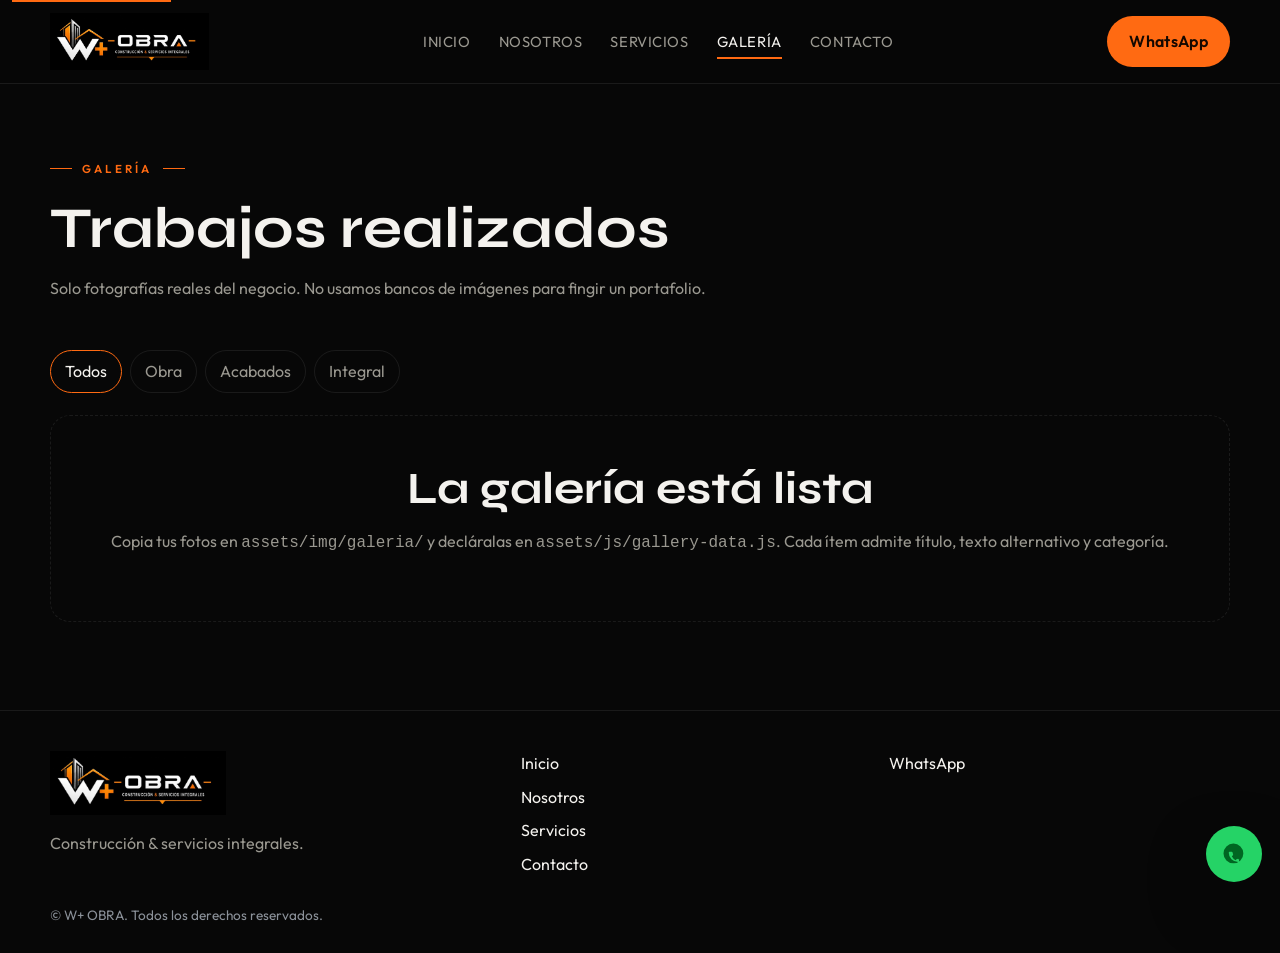
==== w-plus-obra/galeria.html @ 9a0ccb49 "Add files via upload" ====
<!DOCTYPE html>
<html lang="es">
<head>
  <meta charset="utf-8">
  <meta name="viewport" content="width=device-width, initial-scale=1">
  <title>Galería de obras | W+ OBRA</title>
  <meta name="description" content="Galería de trabajos de W+ OBRA. Espacio listo para fotografías reales de construcción y acabados, sin deformar las imágenes.">
  <link rel="canonical" href="galeria.html">
  <meta property="og:title" content="Galería de obras | W+ OBRA">
  <meta property="og:description" content="Muestra visual de trabajos de W+ OBRA. Se actualiza con fotos reales del taller y de la obra.">
  <meta property="og:image" content="assets/brand/logo-mark.jpg">
  <link rel="icon" href="assets/brand/logo-mark.jpg" type="image/jpeg">
  <link rel="preconnect" href="https://fonts.googleapis.com">
  <link rel="preconnect" href="https://fonts.gstatic.com" crossorigin>
  <link href="https://fonts.googleapis.com/css2?family=Outfit:wght@300;400;500;600;700&family=Syne:wght@600;700;800&display=swap" rel="stylesheet">
  <link rel="stylesheet" href="assets/css/styles.css">
  <script type="application/ld+json">
  {
    "@context": "https://schema.org",
    "@type": "CollectionPage",
    "name": "Galería W+ OBRA",
    "description": "Trabajos realizados de construcción y servicios integrales"
  }
  </script>
</head>
<body data-page="galeria">
  <a class="skip-link" href="#contenido">Saltar al contenido</a>
  <header class="site-header" data-header>
    <div class="wrap header-inner">
      <a class="logo-link" href="index.html">
        <img class="logo-full" src="assets/brand/logo-header.jpg" width="280" height="58" alt="W+ OBRA, construcción y servicios integrales">
        <img class="logo-mark" src="assets/brand/logo-mark.jpg" width="48" height="48" alt="W+ OBRA">
      </a>
      <nav class="nav-desktop" data-nav aria-label="Principal">
        <a href="index.html" data-nav-key="inicio">Inicio</a>
        <a href="nosotros.html" data-nav-key="nosotros">Nosotros</a>
        <a href="servicios.html" data-nav-key="servicios">Servicios</a>
        <a href="galeria.html" data-nav-key="galeria">Galería</a>
        <a href="contacto.html" data-nav-key="contacto">Contacto</a>
      </nav>
      <a class="btn btn-primary header-cta" data-requires-whatsapp hidden target="_blank" rel="noopener noreferrer">WhatsApp</a>
      <button class="menu-toggle" type="button" data-open-menu aria-label="Abrir menú">
        <img src="assets/brand/logo-mark.jpg" alt="">
      </button>
    </div>
  </header>
  <div class="nav-mobile" data-mobile-nav aria-hidden="true">
    <div class="nav-mobile-top">
      <img src="assets/brand/logo-mark.jpg" width="56" height="56" alt="W+ OBRA" style="border-radius:14px;object-fit:cover">
      <button class="close-menu" type="button" data-close-menu aria-label="Cerrar menú">Cerrar</button>
    </div>
    <nav data-nav aria-label="Móvil">
      <a href="index.html" data-nav-key="inicio">Inicio</a>
      <a href="nosotros.html" data-nav-key="nosotros">Nosotros</a>
      <a href="servicios.html" data-nav-key="servicios">Servicios</a>
      <a href="galeria.html" data-nav-key="galeria">Galería</a>
      <a href="contacto.html" data-nav-key="contacto">Contacto</a>
    </nav>
  </div>

  <main id="contenido">
    <header class="page-hero wrap">
      <p class="eyebrow">Galería</p>
      <h1>Trabajos realizados</h1>
      <p class="muted">Solo fotografías reales del negocio. No usamos bancos de imágenes para fingir un portafolio.</p>
    </header>

    <section class="section" style="padding-top:8px" data-gallery>
      <div class="wrap">
        <div class="gallery-toolbar" role="toolbar" aria-label="Filtrar galería">
          <button class="chip is-active" type="button" data-filter="all">Todos</button>
          <button class="chip" type="button" data-filter="obra">Obra</button>
          <button class="chip" type="button" data-filter="acabados">Acabados</button>
          <button class="chip" type="button" data-filter="integral">Integral</button>
        </div>
        <div class="gallery-grid" data-gallery-grid></div>
        <div class="empty-gallery" data-gallery-empty>
          <h2>La galería está lista</h2>
          <p>Copia tus fotos en <code>assets/img/galeria/</code> y decláralas en <code>assets/js/gallery-data.js</code>. Cada ítem admite título, texto alternativo y categoría.</p>
        </div>
      </div>
    </section>
  </main>

  <div class="lightbox" data-lightbox role="dialog" aria-label="Imagen ampliada">
    <img alt="">
  </div>

  <footer class="site-footer">
    <div class="wrap footer-grid">
      <div>
        <img class="footer-logo" src="assets/brand/logo-header.jpg" alt="W+ OBRA">
        <p class="muted">Construcción &amp; servicios integrales.</p>
      </div>
      <nav aria-label="Pie">
        <a href="index.html">Inicio</a>
        <a href="nosotros.html">Nosotros</a>
        <a href="servicios.html">Servicios</a>
        <a href="contacto.html">Contacto</a>
      </nav>
      <div>
        <a data-requires-whatsapp hidden target="_blank" rel="noopener noreferrer">WhatsApp</a>
      </div>
    </div>
    <div class="wrap legal">© W+ OBRA. Todos los derechos reservados.</div>
  </footer>
  <a class="wa-float" data-wa-float hidden target="_blank" rel="noopener noreferrer" aria-label="WhatsApp">
    <svg width="28" height="28" viewBox="0 0 24 24" fill="currentColor" aria-hidden="true"><path d="M20 11.5A8.5 8.5 0 1 1 11.5 3 8.5 8.5 0 0 1 20 11.5Zm-3.2 5.2-1.7-.5a.8.8 0 0 0-.7.1l-1 1a7 7 0 0 1-3.3-3.3l1-1a.8.8 0 0 0 .1-.7l-.5-1.7a.8.8 0 0 0-.8-.5h-1.6a.8.8 0 0 0-.8.8 8 8 0 0 0 8 8 .8.8 0 0 0 .8-.8v-1.6a.8.8 0 0 0-.5-.8Z"/></svg>
  </a>
  <script src="assets/js/config.js"></script>
  <script src="assets/js/gallery-data.js"></script>
  <script src="assets/js/gallery.js"></script>
  <script src="assets/js/main.js"></script>
</body>
</html>
---- w-plus-obra/assets/css/styles.css ----
:root {
  --bg: #070707;
  --bg-2: #0e0e0e;
  --elev: #141414;
  --ink: #f4f2ee;
  --muted: #9a9890;
  --line: rgba(255, 255, 255, 0.08);
  --accent: #ff6a12;
  --accent-deep: #e25500;
  --accent-soft: rgba(255, 106, 18, 0.14);
  --steel: #8b9199;
  --radius: 18px;
  --header: 84px;
  --shadow: 0 24px 60px rgba(0, 0, 0, 0.35);
  --font: "Outfit", system-ui, sans-serif;
  --display: "Syne", "Outfit", sans-serif;
  --max: 1180px;
}

*,
*::before,
*::after {
  box-sizing: border-box;
}

html {
  scroll-behavior: smooth;
}

html,
body {
  margin: 0;
  padding: 0;
  background: var(--bg);
  color: var(--ink);
  font-family: var(--font);
  font-size: 16px;
  line-height: 1.6;
  overflow-x: hidden;
}

img {
  max-width: 100%;
  height: auto;
  display: block;
}

a {
  color: inherit;
  text-decoration: none;
}

[hidden] {
  display: none !important;
}

h1,
h2,
h3 {
  color: var(--ink);
}

button,
input,
textarea,
select {
  font: inherit;
  color: inherit;
}

.skip-link {
  position: absolute;
  left: 12px;
  top: -40px;
  background: var(--accent);
  color: #111;
  padding: 8px 12px;
  z-index: 80;
}

.skip-link:focus {
  top: 12px;
}

.wrap {
  width: min(var(--max), calc(100% - 40px));
  margin-inline: auto;
}

.site-header {
  position: sticky;
  top: 0;
  z-index: 50;
  height: var(--header);
  background: rgba(7, 7, 7, 0.88);
  backdrop-filter: blur(16px);
  border-bottom: 1px solid var(--line);
}

.site-header.is-scrolled {
  box-shadow: 0 10px 40px rgba(0, 0, 0, 0.35);
}

.header-inner {
  height: 100%;
  display: flex;
  align-items: center;
  justify-content: space-between;
  gap: 20px;
}

.logo-link {
  display: flex;
  align-items: center;
  min-width: 0;
}

.logo-full {
  height: 58px;
  width: auto;
  object-fit: contain;
  object-position: left center;
}

.logo-mark {
  display: none;
  height: 48px;
  width: 48px;
  object-fit: cover;
  border-radius: 12px;
}

.nav-desktop {
  display: flex;
  align-items: center;
  gap: 4px;
}

.nav-desktop a {
  padding: 8px 12px;
  color: var(--muted);
  font-size: 0.92rem;
  letter-spacing: 0.04em;
  text-transform: uppercase;
  position: relative;
}

.nav-desktop a:hover,
.nav-desktop a[aria-current="page"] {
  color: var(--ink);
}

.nav-desktop a[aria-current="page"]::after {
  content: "";
  position: absolute;
  left: 12px;
  right: 12px;
  bottom: 2px;
  height: 2px;
  background: var(--accent);
}

.header-cta {
  display: none;
}

.menu-toggle {
  display: none;
  border: 1px solid var(--line);
  background: var(--elev);
  width: 46px;
  height: 46px;
  border-radius: 12px;
  padding: 0;
  cursor: pointer;
  align-items: center;
  justify-content: center;
}

.menu-toggle img {
  width: 34px;
  height: 34px;
  object-fit: cover;
  border-radius: 8px;
}

.nav-mobile {
  position: fixed;
  inset: 0;
  background: rgba(5, 5, 5, 0.96);
  z-index: 60;
  display: none;
  flex-direction: column;
  padding: 24px;
}

.nav-mobile.is-open {
  display: flex;
}

.nav-mobile-top {
  display: flex;
  justify-content: space-between;
  align-items: center;
}

.nav-mobile nav {
  margin: auto 0;
  display: flex;
  flex-direction: column;
  gap: 8px;
}

.nav-mobile a {
  font-family: var(--display);
  font-size: clamp(1.8rem, 6vw, 2.4rem);
  font-weight: 700;
}

.nav-mobile a[aria-current="page"] {
  color: var(--accent);
}

.close-menu {
  background: transparent;
  border: 1px solid var(--line);
  color: var(--ink);
  width: 44px;
  height: 44px;
  border-radius: 999px;
  cursor: pointer;
}

.btn {
  display: inline-flex;
  align-items: center;
  justify-content: center;
  gap: 8px;
  border: 0;
  cursor: pointer;
  padding: 13px 22px;
  border-radius: 999px;
  font-weight: 600;
  letter-spacing: 0.02em;
  transition: transform 0.2s ease, background 0.2s ease, color 0.2s ease;
}

.btn:hover {
  transform: translateY(-1px);
}

.btn-primary {
  background: var(--accent);
  color: #140800;
}

.btn-primary:hover {
  background: #ff812f;
}

.btn-ghost {
  background: transparent;
  color: var(--ink);
  border: 1px solid var(--line);
}

.btn-ghost:hover {
  border-color: var(--accent);
}

.hero {
  position: relative;
  min-height: calc(100vh - var(--header));
  display: grid;
  place-items: center;
  overflow: hidden;
  isolation: isolate;
}

.hero-grid {
  position: absolute;
  inset: 0;
  background:
    linear-gradient(90deg, rgba(255, 255, 255, 0.035) 1px, transparent 1px),
    linear-gradient(rgba(255, 255, 255, 0.035) 1px, transparent 1px);
  background-size: 72px 72px;
  mask-image: radial-gradient(ellipse at center, black 20%, transparent 75%);
  z-index: -2;
}

.hero-glow {
  position: absolute;
  width: 52vw;
  height: 52vw;
  right: -12vw;
  top: -10vw;
  background: radial-gradient(circle, rgba(255, 106, 18, 0.22), transparent 64%);
  z-index: -1;
}

.hero-roof {
  position: absolute;
  top: 12%;
  left: 8%;
  width: 140px;
  height: 70px;
  border-top: 3px solid var(--accent);
  border-left: 3px solid var(--accent);
  transform: skewX(-18deg);
  opacity: 0.8;
}

.hero-inner {
  width: min(var(--max), calc(100% - 40px));
  padding: 64px 0 80px;
  display: grid;
  gap: 28px;
}

.eyebrow {
  display: inline-flex;
  align-items: center;
  gap: 10px;
  color: var(--accent);
  text-transform: uppercase;
  letter-spacing: 0.28em;
  font-size: 0.72rem;
  font-weight: 600;
}

.eyebrow::before,
.eyebrow::after {
  content: "";
  width: 22px;
  height: 1px;
  background: var(--accent);
}

.hero h1 {
  font-family: var(--display);
  font-size: clamp(2.4rem, 7vw, 5.4rem);
  line-height: 0.95;
  letter-spacing: -0.03em;
  margin: 0;
  max-width: 14ch;
  color: #f7f4ef;
}

.hero p.lede {
  max-width: 38rem;
  color: var(--muted);
  font-size: 1.08rem;
}

.hero-actions {
  display: flex;
  flex-wrap: wrap;
  gap: 12px;
}

.section {
  padding: 88px 0;
}

.section-head {
  display: grid;
  gap: 12px;
  margin-bottom: 40px;
  max-width: 40rem;
}

.section h2 {
  font-family: var(--display);
  font-size: clamp(1.8rem, 4vw, 2.8rem);
  line-height: 1.1;
  margin: 0;
}

.muted {
  color: var(--muted);
}

.cards {
  display: grid;
  grid-template-columns: repeat(3, 1fr);
  gap: 18px;
}

.card {
  background: var(--elev);
  border: 1px solid var(--line);
  border-radius: var(--radius);
  padding: 24px;
  min-height: 100%;
  transition: border-color 0.2s ease, transform 0.2s ease;
}

.card:hover {
  border-color: rgba(255, 106, 18, 0.45);
  transform: translateY(-3px);
}

.card h3 {
  font-family: var(--display);
  margin: 12px 0 8px;
}

.icon-mark {
  width: 42px;
  height: 42px;
  display: grid;
  place-items: center;
  border: 1px solid rgba(255, 106, 18, 0.4);
  color: var(--accent);
  border-radius: 12px;
}

.split {
  display: grid;
  grid-template-columns: 1.1fr 0.9fr;
  gap: 48px;
  align-items: center;
}

.panel {
  background: linear-gradient(180deg, #161616, #101010);
  border: 1px solid var(--line);
  border-radius: 24px;
  padding: 28px;
  position: relative;
  overflow: hidden;
}

.panel img {
  width: 100%;
  border-radius: 16px;
  object-fit: contain;
  background: #000;
}

.values {
  display: grid;
  grid-template-columns: repeat(2, 1fr);
  gap: 14px;
}

.value {
  padding: 18px;
  border-left: 2px solid var(--accent);
  background: rgba(255, 255, 255, 0.02);
}

.cta-band {
  margin: 20px 0 0;
  border-radius: 28px;
  padding: 48px;
  background:
    linear-gradient(135deg, rgba(255, 106, 18, 0.16), transparent 42%),
    var(--elev);
  border: 1px solid var(--line);
  display: flex;
  justify-content: space-between;
  gap: 24px;
  align-items: center;
}

.service-block {
  display: grid;
  grid-template-columns: 0.9fr 1.1fr;
  gap: 28px;
  padding: 28px 0;
  border-top: 1px solid var(--line);
}

.service-visual {
  min-height: 220px;
  border-radius: 20px;
  background:
    linear-gradient(160deg, rgba(255, 106, 18, 0.2), transparent 50%),
    repeating-linear-gradient(-18deg, transparent, transparent 12px, rgba(255, 255, 255, 0.03) 12px, rgba(255, 255, 255, 0.03) 13px),
    #121212;
  border: 1px solid var(--line);
  display: grid;
  place-items: center;
  position: relative;
}

.service-visual span {
  font-family: var(--display);
  font-size: 4rem;
  color: rgba(255, 255, 255, 0.08);
  font-weight: 800;
}

.gallery-toolbar {
  display: flex;
  flex-wrap: wrap;
  gap: 8px;
  margin-bottom: 22px;
}

.chip {
  border: 1px solid var(--line);
  background: transparent;
  color: var(--muted);
  border-radius: 999px;
  padding: 8px 14px;
  cursor: pointer;
}

.chip.is-active,
.chip:hover {
  color: var(--ink);
  border-color: var(--accent);
}

.gallery-grid {
  display: grid;
  grid-template-columns: repeat(3, 1fr);
  gap: 12px;
}

.gallery-item {
  margin: 0;
  position: relative;
  aspect-ratio: 4 / 3;
  overflow: hidden;
  border-radius: 16px;
  border: 1px solid var(--line);
  cursor: zoom-in;
  background: #111;
}

.gallery-item img {
  width: 100%;
  height: 100%;
  object-fit: cover;
}

.gallery-item figcaption {
  position: absolute;
  inset: auto 0 0;
  padding: 12px;
  background: linear-gradient(transparent, rgba(0, 0, 0, 0.75));
  font-size: 0.9rem;
}

.empty-gallery {
  border: 1px dashed var(--line);
  border-radius: 20px;
  padding: 48px 24px;
  text-align: center;
  color: var(--muted);
}

.lightbox {
  position: fixed;
  inset: 0;
  background: rgba(0, 0, 0, 0.92);
  display: none;
  place-items: center;
  z-index: 70;
  padding: 24px;
}

.lightbox.is-open {
  display: grid;
}

.lightbox img {
  max-width: min(1100px, 100%);
  max-height: 86vh;
  object-fit: contain;
}

.form {
  display: grid;
  gap: 14px;
}

label span {
  display: block;
  margin-bottom: 6px;
  color: var(--muted);
  font-size: 0.88rem;
}

input,
textarea,
select {
  width: 100%;
  background: #0c0c0c;
  border: 1px solid var(--line);
  border-radius: 12px;
  padding: 12px 14px;
}

input:focus,
textarea:focus {
  outline: 2px solid rgba(255, 106, 18, 0.45);
  border-color: var(--accent);
}

.contact-grid {
  display: grid;
  grid-template-columns: 0.9fr 1.1fr;
  gap: 28px;
}

.contact-list {
  display: grid;
  gap: 12px;
}

.contact-list a,
.contact-list p {
  margin: 0;
  padding: 16px;
  background: var(--elev);
  border-radius: 14px;
  border: 1px solid var(--line);
}

.map-frame {
  border: 0;
  width: 100%;
  min-height: 280px;
  border-radius: 16px;
  filter: grayscale(1) contrast(1.1);
}

.site-footer {
  border-top: 1px solid var(--line);
  padding: 40px 0 28px;
}

.footer-grid {
  display: grid;
  grid-template-columns: 1.3fr 1fr 1fr;
  gap: 28px;
}

.footer-logo {
  height: 64px;
  width: auto;
  object-fit: contain;
}

.site-footer nav {
  display: grid;
  gap: 8px;
}

.legal {
  margin-top: 28px;
  color: var(--steel);
  font-size: 0.85rem;
}

.wa-float {
  position: fixed;
  right: 18px;
  bottom: 18px;
  width: 56px;
  height: 56px;
  border-radius: 50%;
  background: #25d366;
  color: #062;
  display: none;
  place-items: center;
  z-index: 40;
  box-shadow: var(--shadow);
}

.wa-float.is-visible {
  display: grid;
}

.page-hero {
  padding: 64px 0 24px;
}

.page-hero h1 {
  font-family: var(--display);
  font-size: clamp(2rem, 5vw, 3.6rem);
  margin: 10px 0 0;
  max-width: 16ch;
  line-height: 1.05;
}

.reveal {
  animation: rise 0.7s ease both;
}


.proceso {
    margin-top: 70px;
}

.proceso-header {
    max-width: 650px;
    margin-bottom: 40px;
}

.proceso-header span {
    color: #ff6b00;
    font-size: 12px;
    font-weight: 700;
    letter-spacing: 2px;
    text-transform: uppercase;
}

.proceso-header h3 {
    margin: 10px 0;
    font-size: 32px;
    color: #fff;
}

.proceso-header p {
    color: #999;
    line-height: 1.6;
}

.proceso-lista {
    display: flex;
    flex-direction: column;
}

.proceso-item {
    display: grid;
    grid-template-columns: 70px 1fr;
    gap: 25px;
    padding: 25px 0;
    border-top: 1px solid #292929;
}

.proceso-item:last-child {
    border-bottom: 1px solid #292929;
}

.proceso-numero {
    color: #ff6b00;
    font-size: 14px;
    font-weight: 700;
}

.proceso-item h4 {
    margin: 0 0 8px;
    color: #fff;
    font-size: 18px;
}

.proceso-item p {
    margin: 0;
    color: #999;
    font-size: 14px;
    line-height: 1.6;
}





@keyframes rise {
  from {
    opacity: 0;
    transform: translateY(12px);
  }
  to {
    opacity: 1;
    transform: none;
  }
}

@media (max-width: 900px) {
  .cards,
  .split,
  .service-block,
  .contact-grid,
  .footer-grid {
    grid-template-columns: 1fr;
  }

  .gallery-grid {
    grid-template-columns: 1fr 1fr;
  }

  .nav-desktop {
    display: none;
  }

  .menu-toggle {
    display: inline-flex;
  }

  .logo-full {
    display: none;
  }

  .logo-mark {
    display: block;
  }

  .cta-band {
    flex-direction: column;
    align-items: flex-start;
    padding: 28px;
  }

  .values {
    grid-template-columns: 1fr;
  }

  .hero-roof {
    display: none;
  }
}

@media (min-width: 901px) {
  .header-cta.has-whatsapp {
    display: inline-flex;
  }
}

@media (max-width: 640px) {
  .wrap,
  .hero-inner {
    width: min(var(--max), calc(100% - 28px));
  }

  .section {
    padding: 64px 0;
  }

  .gallery-grid {
    grid-template-columns: 1fr;
  }
}
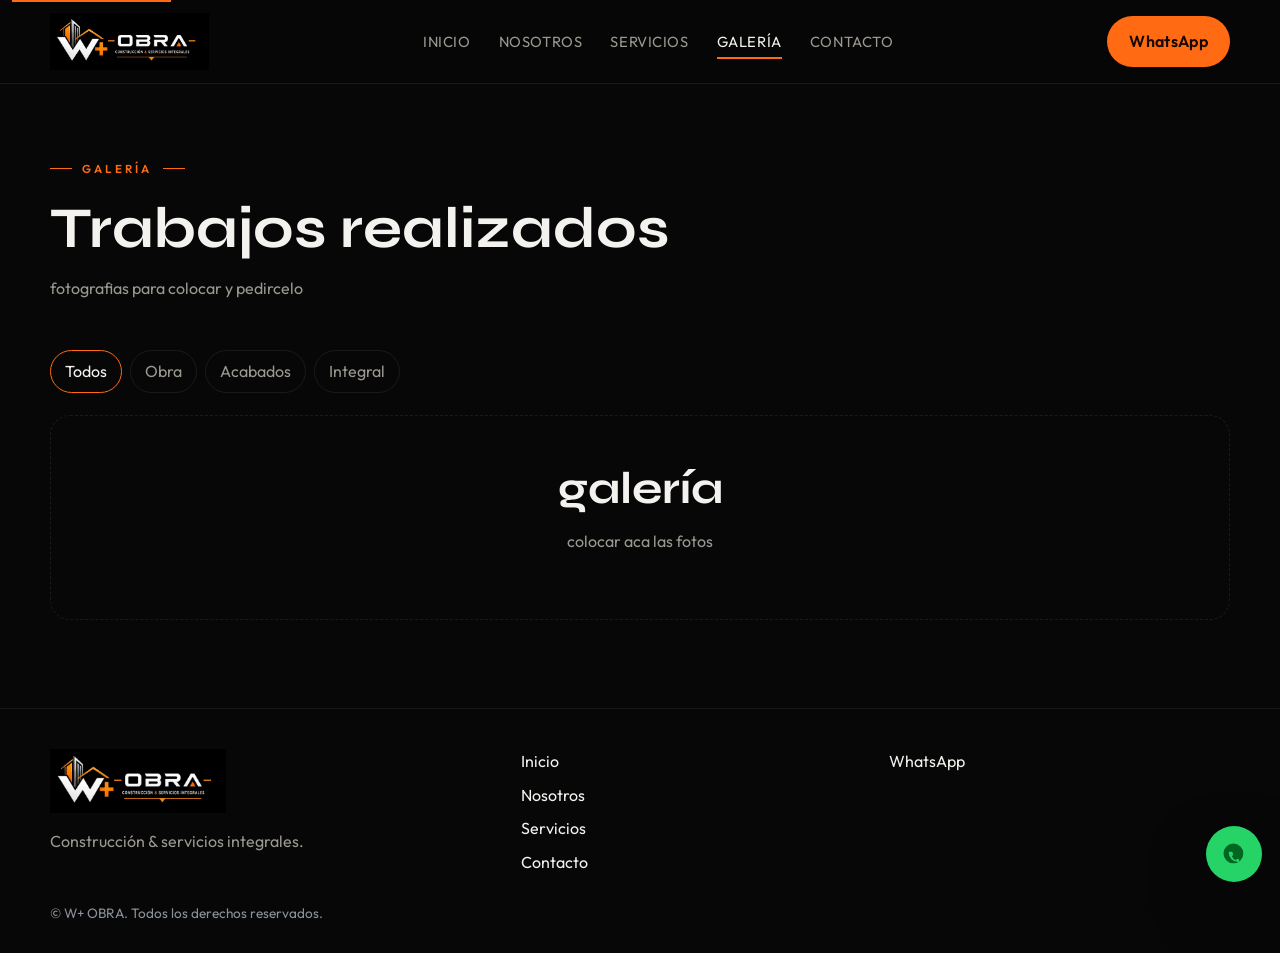
==== commit c1164763: "Update galeria.html" ====
--- a/w-plus-obra/galeria.html
+++ b/w-plus-obra/galeria.html
@@ -62,7 +62,7 @@
     <header class="page-hero wrap">
       <p class="eyebrow">Galería</p>
       <h1>Trabajos realizados</h1>
-      <p class="muted">Solo fotografías reales del negocio. No usamos bancos de imágenes para fingir un portafolio.</p>
+      <p class="muted">fotografias para colocar y pedircelo</p>
     </header>
 
     <section class="section" style="padding-top:8px" data-gallery>
@@ -75,8 +75,8 @@
         </div>
         <div class="gallery-grid" data-gallery-grid></div>
         <div class="empty-gallery" data-gallery-empty>
-          <h2>La galería está lista</h2>
-          <p>Copia tus fotos en <code>assets/img/galeria/</code> y decláralas en <code>assets/js/gallery-data.js</code>. Cada ítem admite título, texto alternativo y categoría.</p>
+          <h2>galería</h2>
+          <p>colocar aca las fotos</p>
         </div>
       </div>
     </section>
